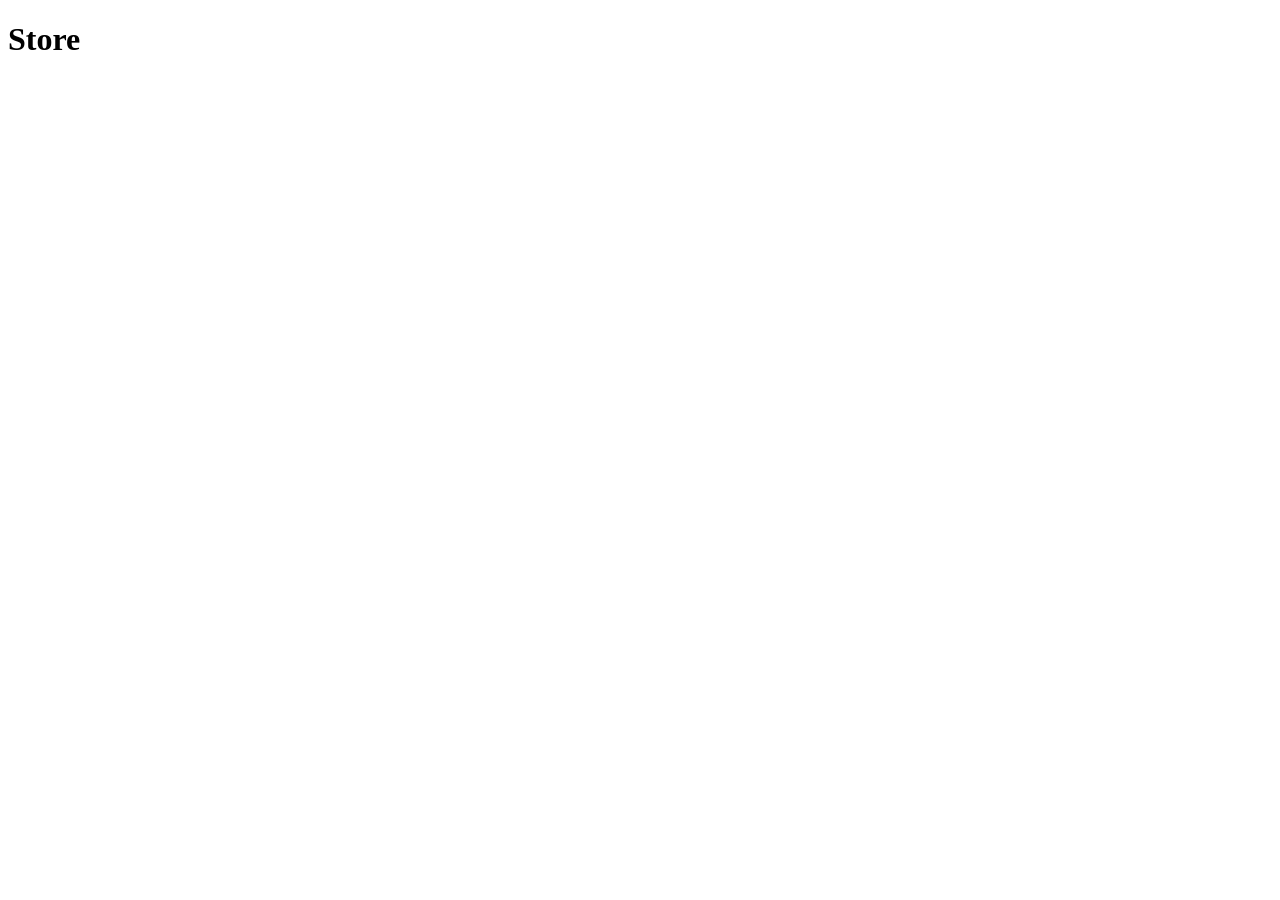
==== in_lecture/store/index.html @ e138c76a "add index.html" ====
<!DOCTYPE html>
<html lang="en">
<head>
    <meta charset="UTF-8">
    <meta name="viewport" content="width=device-width, initial-scale=1.0">
    <title>Store</title>
    <link rel="stylesheet" href="css/style.css">
</head>
<body>
   <h1>Store</h1> 
</body>
</html>
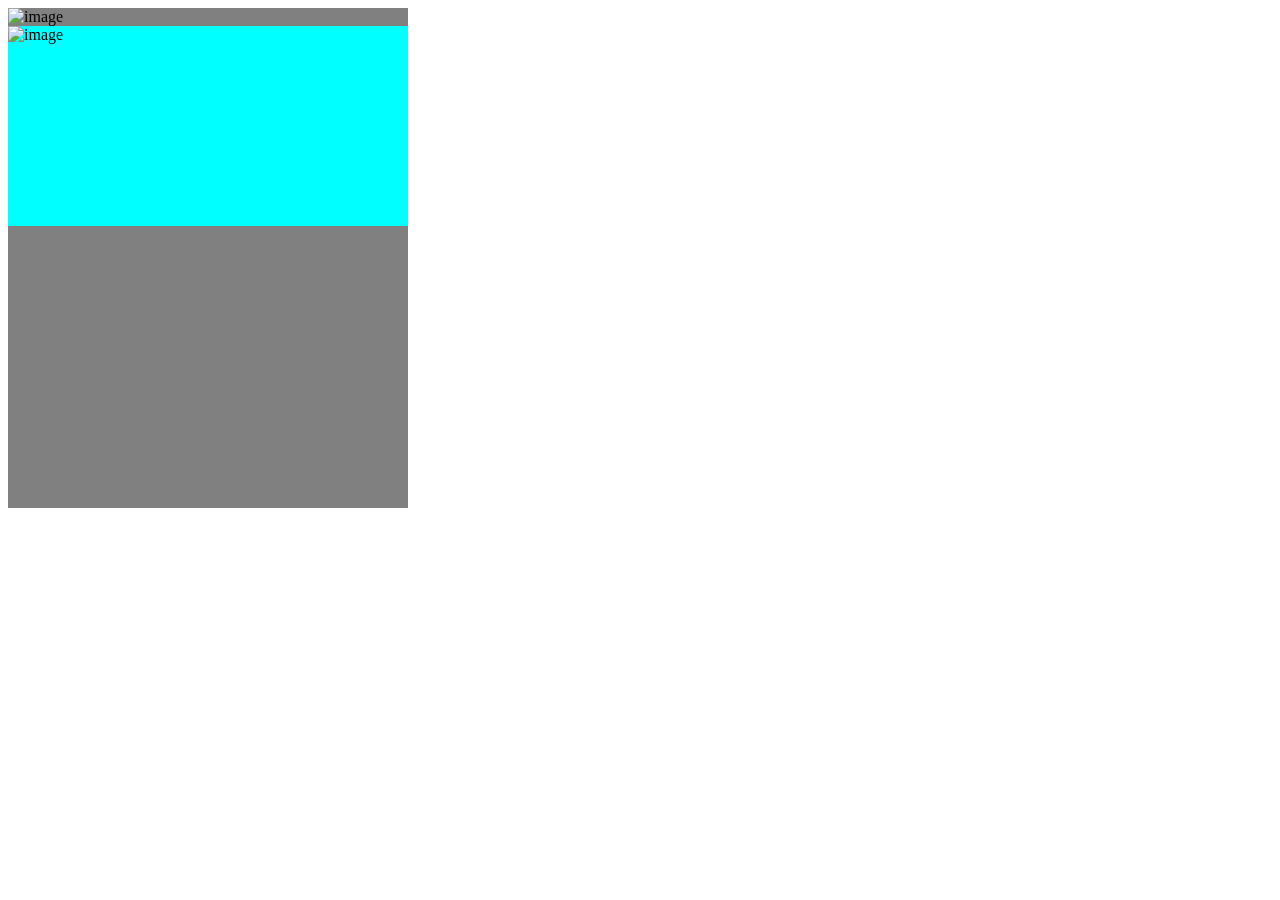
==== commit 7b3bfdee: "check point" ====
--- a/in_lecture/store/index.html
+++ b/in_lecture/store/index.html
@@ -4,9 +4,18 @@
     <meta charset="UTF-8">
     <meta name="viewport" content="width=device-width, initial-scale=1.0">
     <title>Store</title>
-    <link rel="stylesheet" href="css/style.css">
+    <!-- <link rel="stylesheet" href="/in_lecture/store/css/stye.css"> -->
+    <link rel="stylesheet" href="/in_lecture/store/css/nested_element.css">
 </head>
 <body>
-   <h1>Store</h1> 
+    <!-- <nav class="navbar"></nav>
+    <menu class="menu"></menu> -->
+    <!-- nested element styling -->
+     <div class="container">
+        <img src="https://png.pngtree.com/thumb_back/fh260/background/20210701/pngtree-red-yellow-background-free-download-vector-files-image_733383.jpg" alt="image">
+        <div class="inner-container">
+            <img class="inner-image" src="https://static.vecteezy.com/system/resources/thumbnails/027/254/720/small_2x/colorful-ink-splash-on-transparent-background-png.png" alt="image">
+        </div>
+     </div>
 </body>
 </html>
--- a/in_lecture/store/css/stye.css
+++ b/in_lecture/store/css/stye.css
@@ -0,0 +1,11 @@
+@import url("./utility.css");
+.navbar{
+    width: 100% ;
+    height: 81px;    
+    border-bottom:  1px solid var(--stroke)
+}
+
+.menu{
+    height: 867px;
+    border-bottom:  1px solid var(--stroke)
+}
--- a/in_lecture/store/css/nested_element.css
+++ b/in_lecture/store/css/nested_element.css
@@ -0,0 +1,21 @@
+.container{
+    width: 400px;
+    height: 500px;
+    background-color: gray;
+}
+
+.container img{
+    width: 100px;
+    height: 100px;
+}
+
+.inner-container {
+    width: 100%;
+    height: 200px;
+    background-color: aqua;
+}
+
+.inner-container .inner-image{
+    width: 50%;
+    height: 50%;
+}
